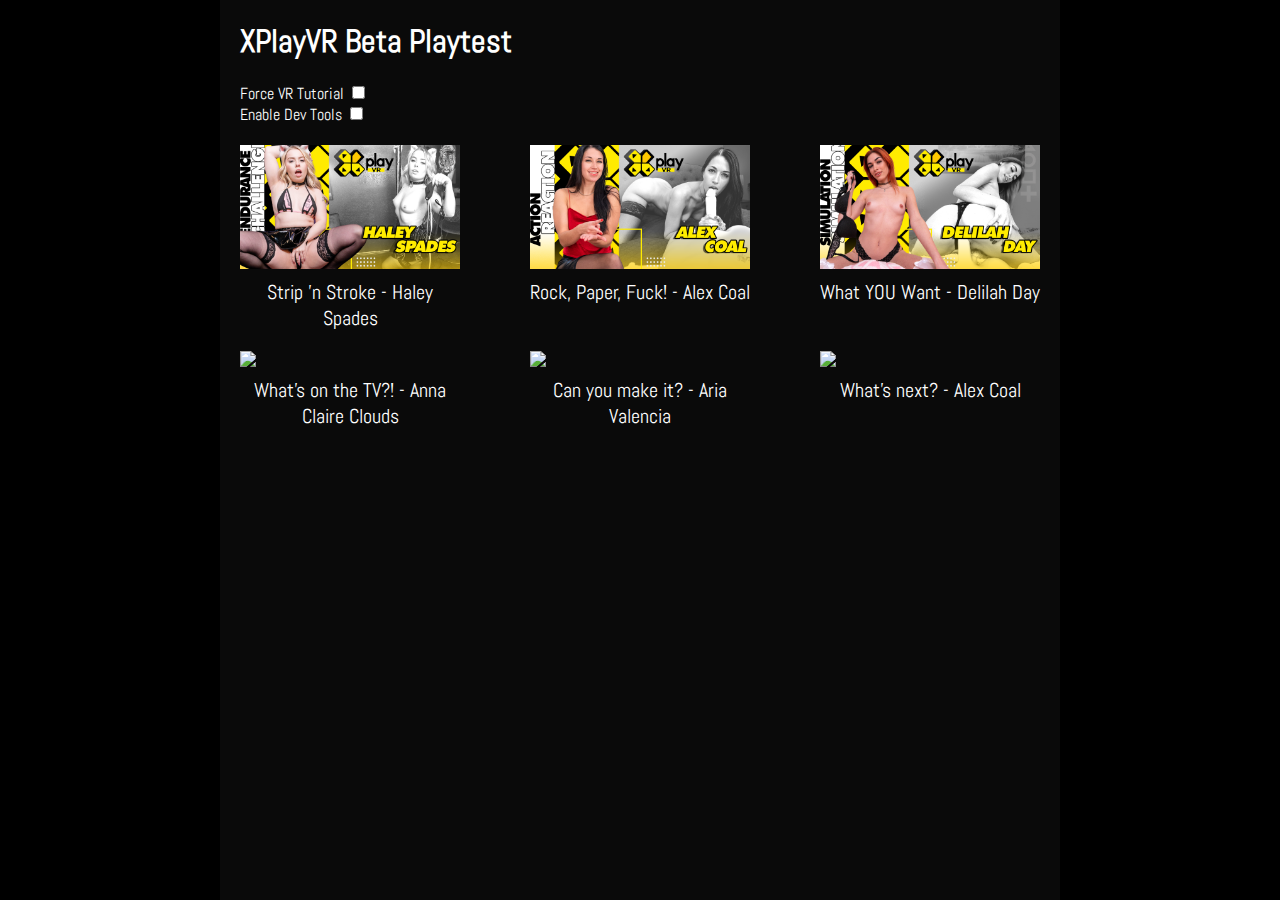
==== internal.html @ 96a6daab "Updated Haley game to use instructions attribute instead of game attribute" ====
<!DOCTYPE html>
<html lang="en">

<head>
    <meta charset="UTF-8">
    <meta http-equiv="X-UA-Compatible" content="IE=edge">
    <meta name="viewport" content="width=device-width, initial-scale=1.0">
    <link rel="stylesheet" href="style.css">
    <link rel="stylesheet" href="beta_style.css">
    <title>XPlayVR - Pre Beta</title>
    <link rel="icon" type="image/x-icon" href="./favicon.png">
    <link rel="preconnect" href="https://fonts.googleapis.com">
    <link rel="preconnect" href="https://fonts.gstatic.com" crossorigin>
    <link href="https://fonts.googleapis.com/css2?family=Abel&display=swap" rel="stylesheet">
</head>

<body>
    <div class="content">
        <h1>XPlayVR Beta Playtest</h1>
        <div>
            <span>Force VR Tutorial</span>
            <input type="checkbox" class="forceTutorialCheckbox">
        </div>
        <div>
            <span>Enable Dev Tools</span>
            <input type="checkbox" class="enableDevToolsCheckbox">
        </div>
        <div class="grid">
            <a class="thumbnail" href="/playinternal?instructions=instructions5HaleyBunnyCDN" target="_blank">
                <img src="public/Thumbnail Beta Haley Spades.png">
                <span>Strip 'n Stroke - Haley Spades</span>
            </a>
            <a class="thumbnail" href="/playinternal?game=alex-rps-bunnycdn" target="_blank">
                <img src="public/Thumbnail Beta Alex Coal.png">
                <span>Rock, Paper, Fuck! - Alex Coal</span>
            </a>
            <a class="thumbnail" href="/playinternal?game=delilah-bunnycdn" target="_blank">
                <img src="public/Thumbnail Beta Delilah Day.png">
                <span>What YOU Want - Delilah Day</span>
            </a>
            <a class="thumbnail" href="/playinternal?game=anna-claire" target="_blank">
                <img
                    src="https://mcdn.vrporn.com/files/20230706085001/Whats-on-the-TV-Anna-Claire-Clouds-XPlayVR-vr-porn-game-640x364.jpg">
                <span>What's on the TV?! - Anna Claire Clouds</span>
            </a>
            <a class="thumbnail" href="/playinternal?game=aria" target="_blank">
                <img
                    src="https://mcdn.vrporn.com/files/20230729081038/Can-you-make-it-Aria-Valencia-XPlayVR-vr-porn-video-4-640x364.jpg">
                <span>Can you make it? - Aria Valencia</span>
            </a>
            <a class="thumbnail" href="/playinternal?game=alex-2" target="_blank">
                <img
                    src="https://mcdn.vrporn.com/files/20230823095946/Whats-next-Alex-Coal-XPlayVR-vr-porn-game-1000x563.jpg">
                <span>What's next? - Alex Coal</span>
            </a>
        </div>
    </div>

    <script>
        let useHTMLExtension = window.location.href.includes(".html");

        let linkElements = Array.from(document.getElementsByTagName("a"));
        let inputElements = Array.from(document.getElementsByTagName("input"));

        let forceTutorialCheckbox = document.getElementsByClassName("forceTutorialCheckbox")[0];
        let enableDevToolsCheckbox = document.getElementsByClassName("enableDevToolsCheckbox")[0];

        let updateUrls = () => {
            linkElements.forEach(element => {
                element.href = element.originalHref;
                if (window.location.search.length > 0) {
                    element.href += "&" + window.location.search.substring(1);
                }
                element.href += "&tutorial=" + forceTutorialCheckbox.checked;
                element.href += "&dev=" + enableDevToolsCheckbox.checked;
                if (useHTMLExtension) {
                    element.href = element.href.replace("?", ".html?");
                }
            });
        }

        linkElements.forEach(element => element.originalHref = element.href + "");
        inputElements.forEach(element => element.addEventListener("change", updateUrls));

        updateUrls();
    </script>
</body>

</html>
---- style.css ----
body {
    margin: 0;
    background-color: black;
    display: flex;
    flex-direction: column;
    align-items: center;
    color: white;
    font-family: 'Abel', sans-serif;
}

.content {
    width: 80%;
    max-width: 800px;
    min-height: 100vh;
    background-color: rgb(10, 10, 10);
    padding-left: 20px;
    padding-right: 20px;
}

.grid {
    display: grid;
    grid-template-columns: repeat(auto-fit, 220px);
    align-items: baseline;
    justify-content: space-between;
    gap: 20px;
    margin-top: 20px
}

.thumbnail {
    width: 100%;
    display: flex;
    flex-direction: column;
    gap: 10px;
}

.thumbnail>img {
    width: 100%;
}

.thumbnail>span {
    display: inline-block;
    width: 100%;
    text-align: center;
    font-size: 20px;
}

a {
    cursor: pointer;
    color: white;
    text-decoration: none;
}

a:hover {
    color: lightblue;
}
---- beta_style.css ----
a:hover {
    color: #ffeb00;
}
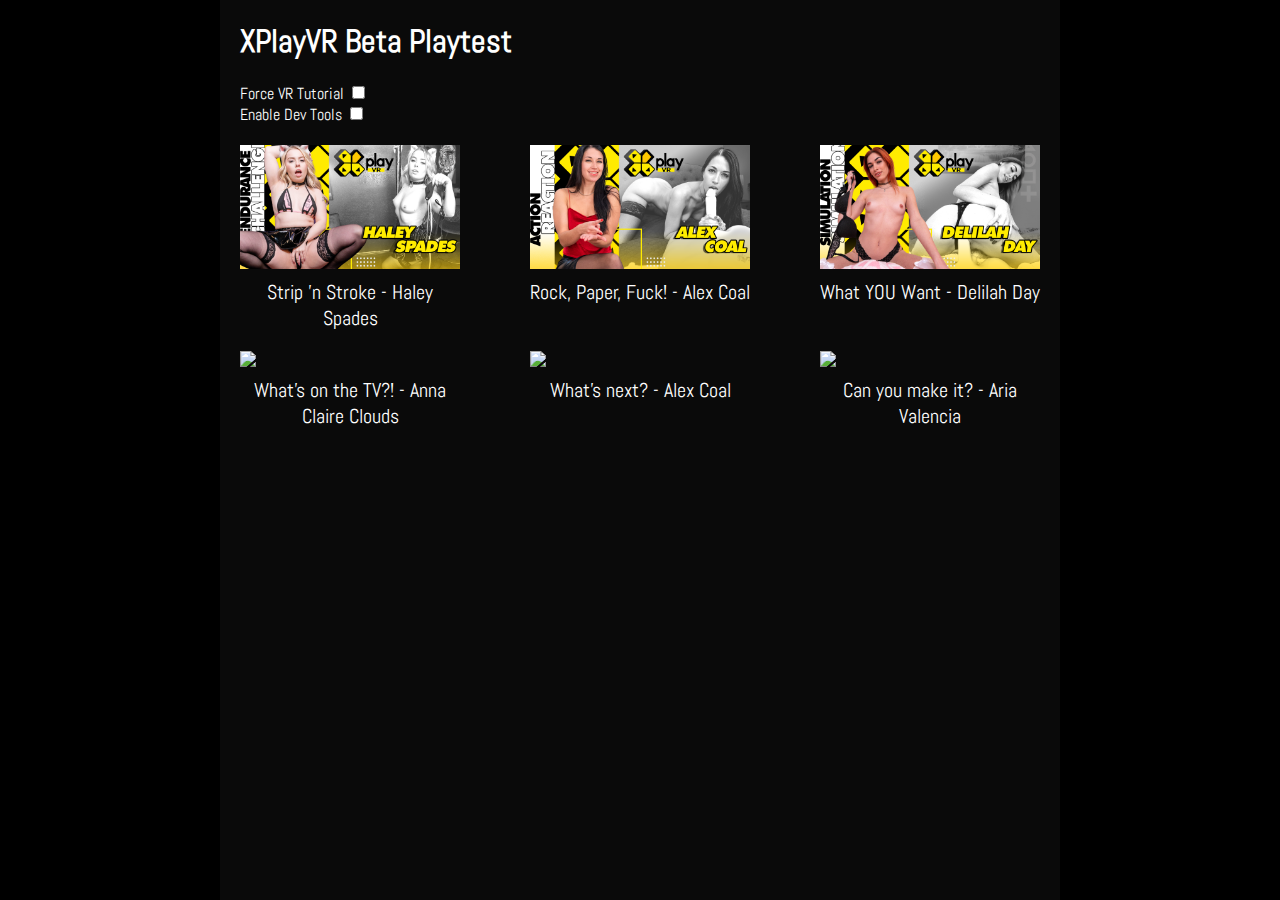
==== commit 3aa24d16: "Renamed instruction files to use XPVR ID and assigned file directory attribute for the player" ====
--- a/internal.html
+++ b/internal.html
@@ -26,32 +26,44 @@
             <input type="checkbox" class="enableDevToolsCheckbox">
         </div>
         <div class="grid">
-            <a class="thumbnail" href="/playinternal?instructions=instructions5HaleyBunnyCDN" target="_blank">
+            <a class="thumbnail"
+                href="/playinternal?instructions=instructionsXPVR0001&file-directory=https://xplayvr.b-cdn.net/haley-spades/"
+                target="_blank">
                 <img src="public/Thumbnail Beta Haley Spades.png">
                 <span>Strip 'n Stroke - Haley Spades</span>
             </a>
-            <a class="thumbnail" href="/playinternal?game=alex-rps-bunnycdn" target="_blank">
+            <a class="thumbnail"
+                href="/playinternal?instructions=instructionsXPVR0002&file-directory=https://xplayvr.b-cdn.net/alex-coal/"
+                target="_blank">
                 <img src="public/Thumbnail Beta Alex Coal.png">
                 <span>Rock, Paper, Fuck! - Alex Coal</span>
             </a>
-            <a class="thumbnail" href="/playinternal?game=delilah-bunnycdn" target="_blank">
+            <a class="thumbnail"
+                href="/playinternal?instructions=instructionsXPVR0003&file-directory=https://xplayvr.b-cdn.net/delilah-day/new/"
+                target="_blank">
                 <img src="public/Thumbnail Beta Delilah Day.png">
                 <span>What YOU Want - Delilah Day</span>
             </a>
-            <a class="thumbnail" href="/playinternal?game=anna-claire" target="_blank">
+            <a class="thumbnail"
+                href="/playinternal?instructions=instructionsXPVR0004&file-directory=https://xplayvr.b-cdn.net/anna-claire/"
+                target="_blank">
                 <img
                     src="https://mcdn.vrporn.com/files/20230706085001/Whats-on-the-TV-Anna-Claire-Clouds-XPlayVR-vr-porn-game-640x364.jpg">
                 <span>What's on the TV?! - Anna Claire Clouds</span>
             </a>
-            <a class="thumbnail" href="/playinternal?game=aria" target="_blank">
+            <a class="thumbnail"
+                href="/playinternal?instructions=instructionsXPVR0005&file-directory=https://xplayvr.b-cdn.net/alex-coal-2/"
+                target="_blank">
+                <img
+                    src="https://mcdn.vrporn.com/files/20230823095946/Whats-next-Alex-Coal-XPlayVR-vr-porn-game-1000x563.jpg">
+                <span>What's next? - Alex Coal</span>
+            </a>
+            <a class="thumbnail"
+                href="/playinternal?instructions=instructionsXPVR0006&file-directory=https://xplayvr.b-cdn.net/aria-valenci/"
+                target="_blank">
                 <img
                     src="https://mcdn.vrporn.com/files/20230729081038/Can-you-make-it-Aria-Valencia-XPlayVR-vr-porn-video-4-640x364.jpg">
                 <span>Can you make it? - Aria Valencia</span>
-            </a>
-            <a class="thumbnail" href="/playinternal?game=alex-2" target="_blank">
-                <img
-                    src="https://mcdn.vrporn.com/files/20230823095946/Whats-next-Alex-Coal-XPlayVR-vr-porn-game-1000x563.jpg">
-                <span>What's next? - Alex Coal</span>
             </a>
         </div>
     </div>
@@ -68,6 +80,9 @@
         let updateUrls = () => {
             linkElements.forEach(element => {
                 element.href = element.originalHref;
+                if (element.href.includes("https://notsafefordev.github.io/") && !element.href.includes("/xplayvr-demo/")) {
+                    element.href = element.href.replace("https://notsafefordev.github.io/", "https://notsafefordev.github.io/xplayvr-demo/");
+                }
                 if (window.location.search.length > 0) {
                     element.href += "&" + window.location.search.substring(1);
                 }
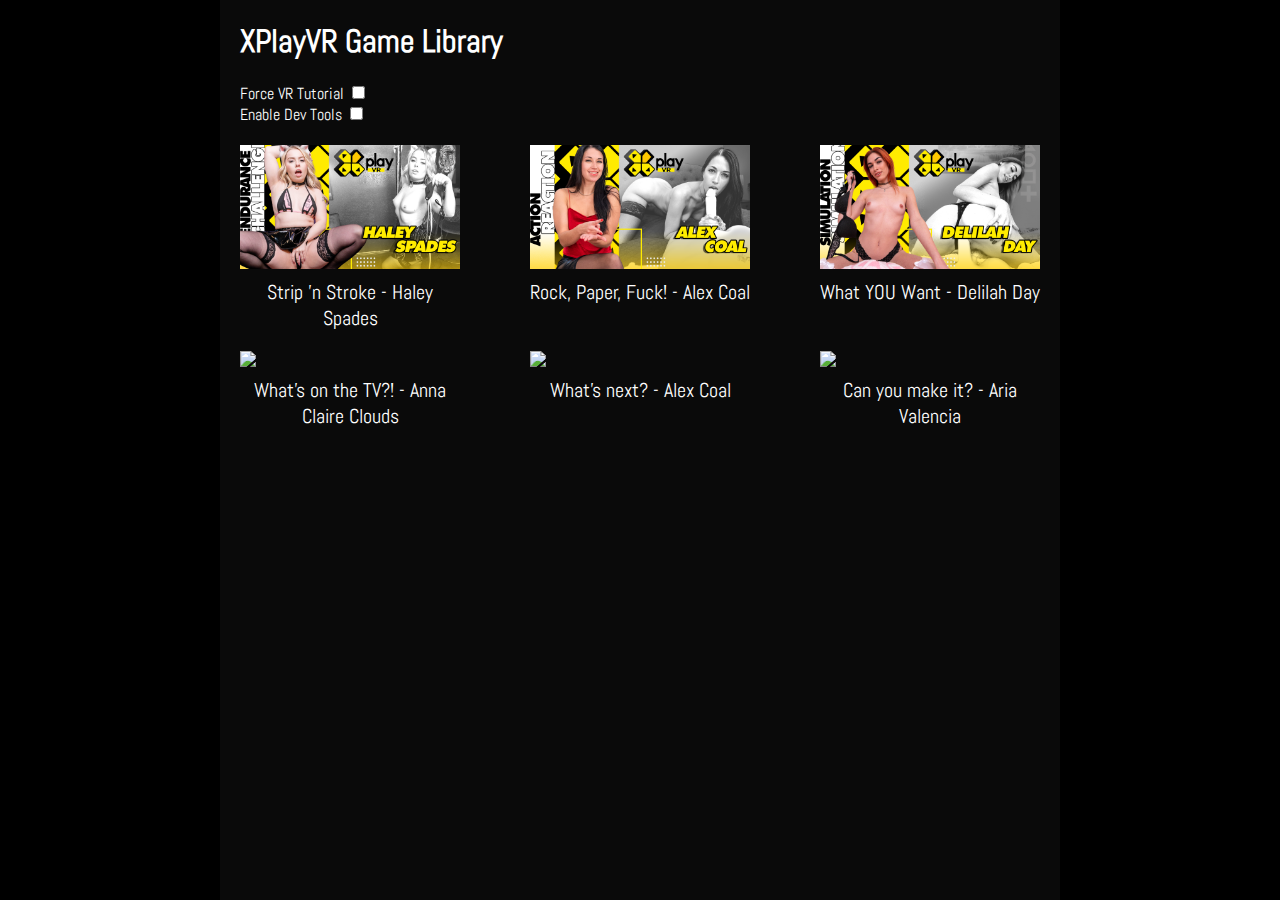
==== commit 2f0f65ae: "Made the playinternal page use a local bundle file instead of linking to an external bundle file" ====
--- a/internal.html
+++ b/internal.html
@@ -16,7 +16,7 @@
 
 <body>
     <div class="content">
-        <h1>XPlayVR Beta Playtest</h1>
+        <h1>XPlayVR Game Library</h1>
         <div>
             <span>Force VR Tutorial</span>
             <input type="checkbox" class="forceTutorialCheckbox">
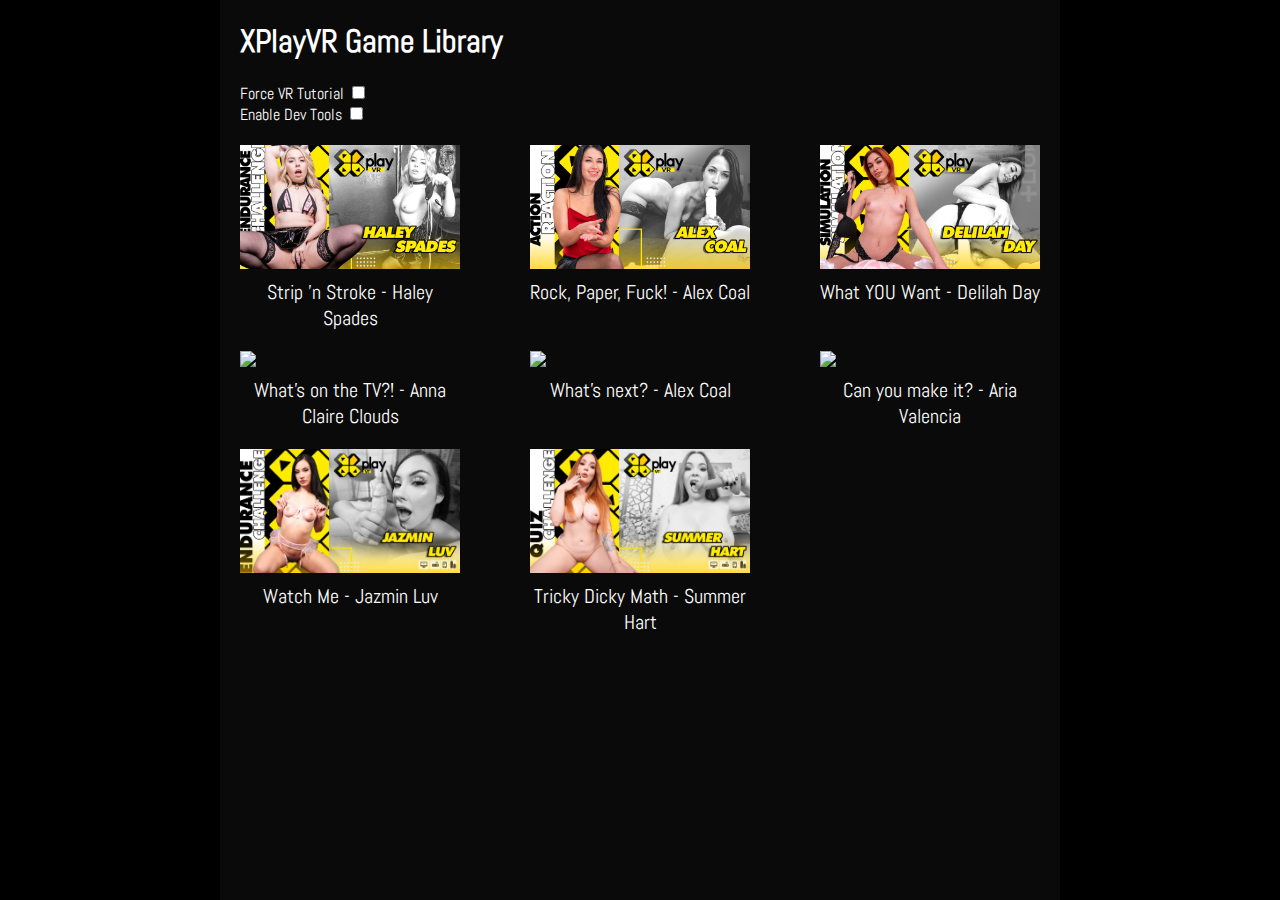
==== commit 1aecbc3c: "Added two new games" ====
--- a/internal.html
+++ b/internal.html
@@ -65,6 +65,18 @@
                     src="https://mcdn.vrporn.com/files/20230729081038/Can-you-make-it-Aria-Valencia-XPlayVR-vr-porn-video-4-640x364.jpg">
                 <span>Can you make it? - Aria Valencia</span>
             </a>
+            <a class="thumbnail"
+                href="/playinternal?instructions=instructionsXPVR0007&file-directory=https://xplayvr.b-cdn.net/XPVR0007-Jazmin-Luv/"
+                target="_blank">
+                <img src="public/XPVR0007_JazminLuv.jpg">
+                <span>Watch Me - Jazmin Luv</span>
+            </a>
+            <a class="thumbnail"
+                href="/playinternal?instructions=instructionsXPVR0014&file-directory=https://xplayvr.b-cdn.net/XPVR0014-Summer-Hart/"
+                target="_blank">
+                <img src="public/XPVR0014_SummerHart.jpg">
+                <span>Tricky Dicky Math - Summer Hart</span>
+            </a>
         </div>
     </div>
 
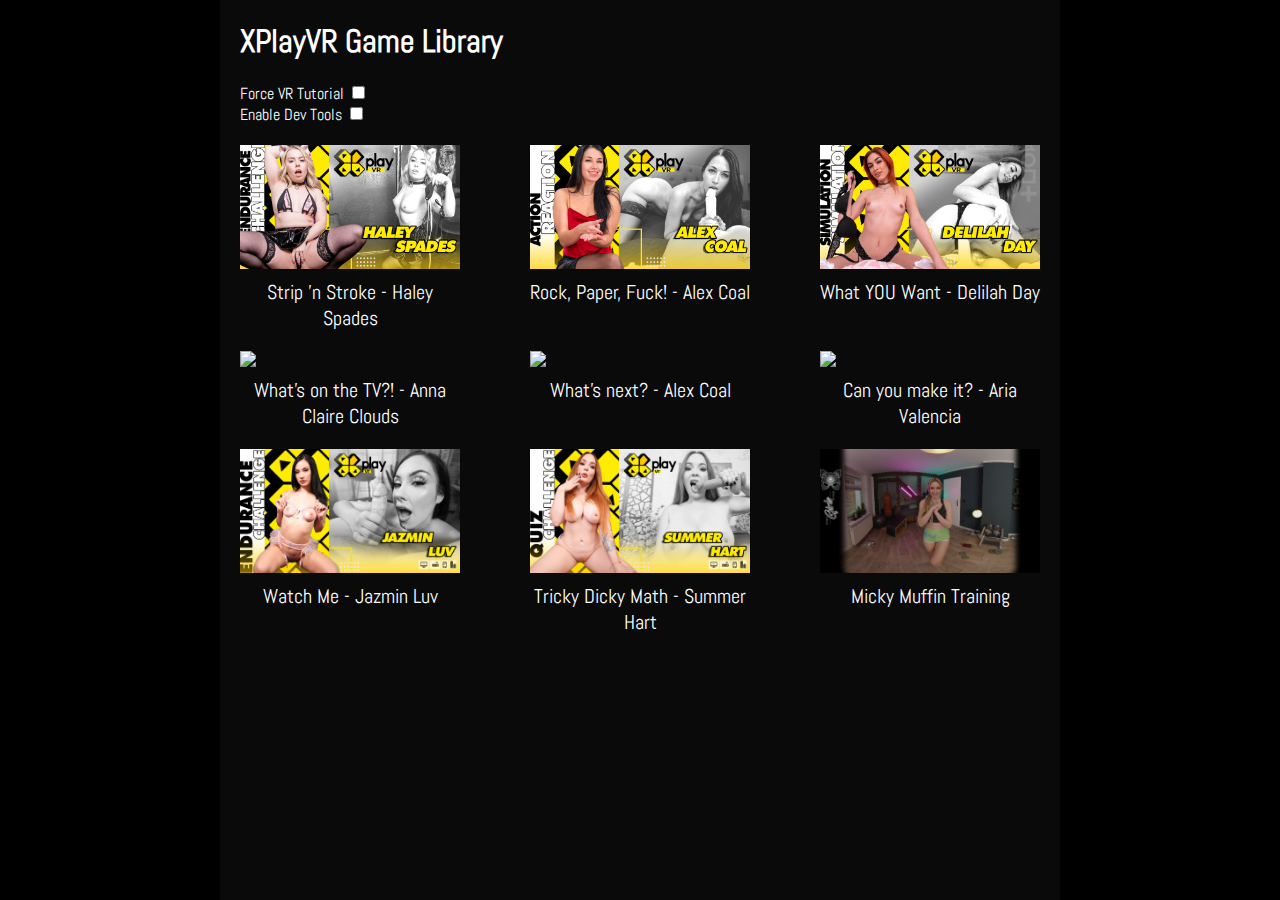
==== commit 54c221f4: "Added the first KinkyGirlsBerlin game" ====
--- a/internal.html
+++ b/internal.html
@@ -77,6 +77,12 @@
                 <img src="public/XPVR0014_SummerHart.jpg">
                 <span>Tricky Dicky Math - Summer Hart</span>
             </a>
+            <a class="thumbnail"
+                href="/playinternal?instructions=instructionsKGB0001&file-directory=https://xplayvr.b-cdn.net/KGB0001-Micky-Muffin/"
+                target="_blank">
+                <img src="public/KGB0001_MickyMuffin.jpg">
+                <span>Micky Muffin Training</span>
+            </a>
         </div>
     </div>
 
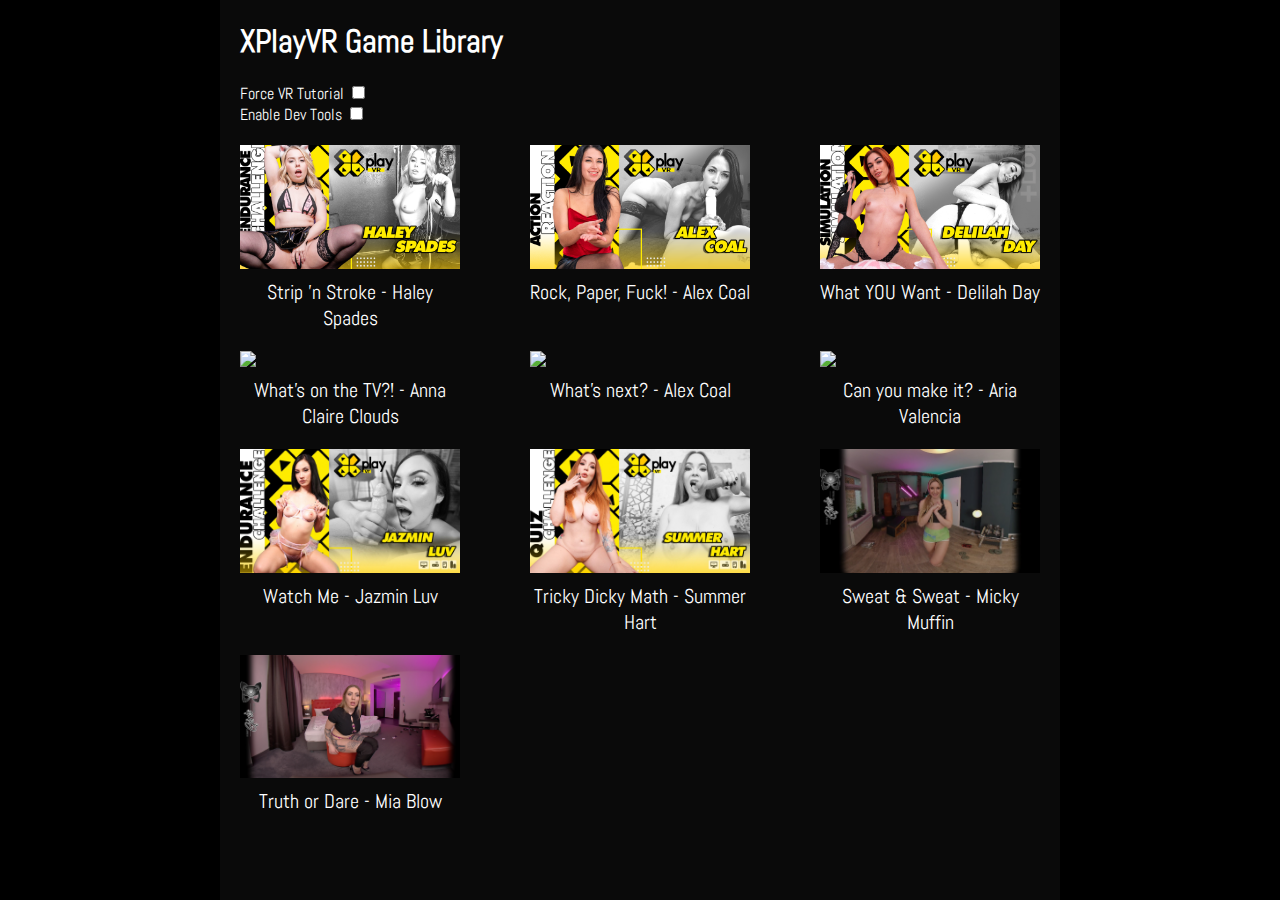
==== commit bb634b30: "Added next KGB game" ====
--- a/internal.html
+++ b/internal.html
@@ -81,7 +81,13 @@
                 href="/playinternal?instructions=instructionsKGB0001&file-directory=https://xplayvr.b-cdn.net/KGB0001-Micky-Muffin/"
                 target="_blank">
                 <img src="public/KGB0001_MickyMuffin.jpg">
-                <span>Micky Muffin Training</span>
+                <span>Sweat & Sweat - Micky Muffin</span>
+            </a>
+            <a class="thumbnail"
+                href="/playinternal?instructions=instructionsXPVR0020&file-directory=https://xplayvr.b-cdn.net/XPVR0020-Mia-Blow/"
+                target="_blank">
+                <img src="public/Thumbnail XPVR0020 Mia Blow.png">
+                <span>Truth or Dare - Mia Blow</span>
             </a>
         </div>
     </div>
